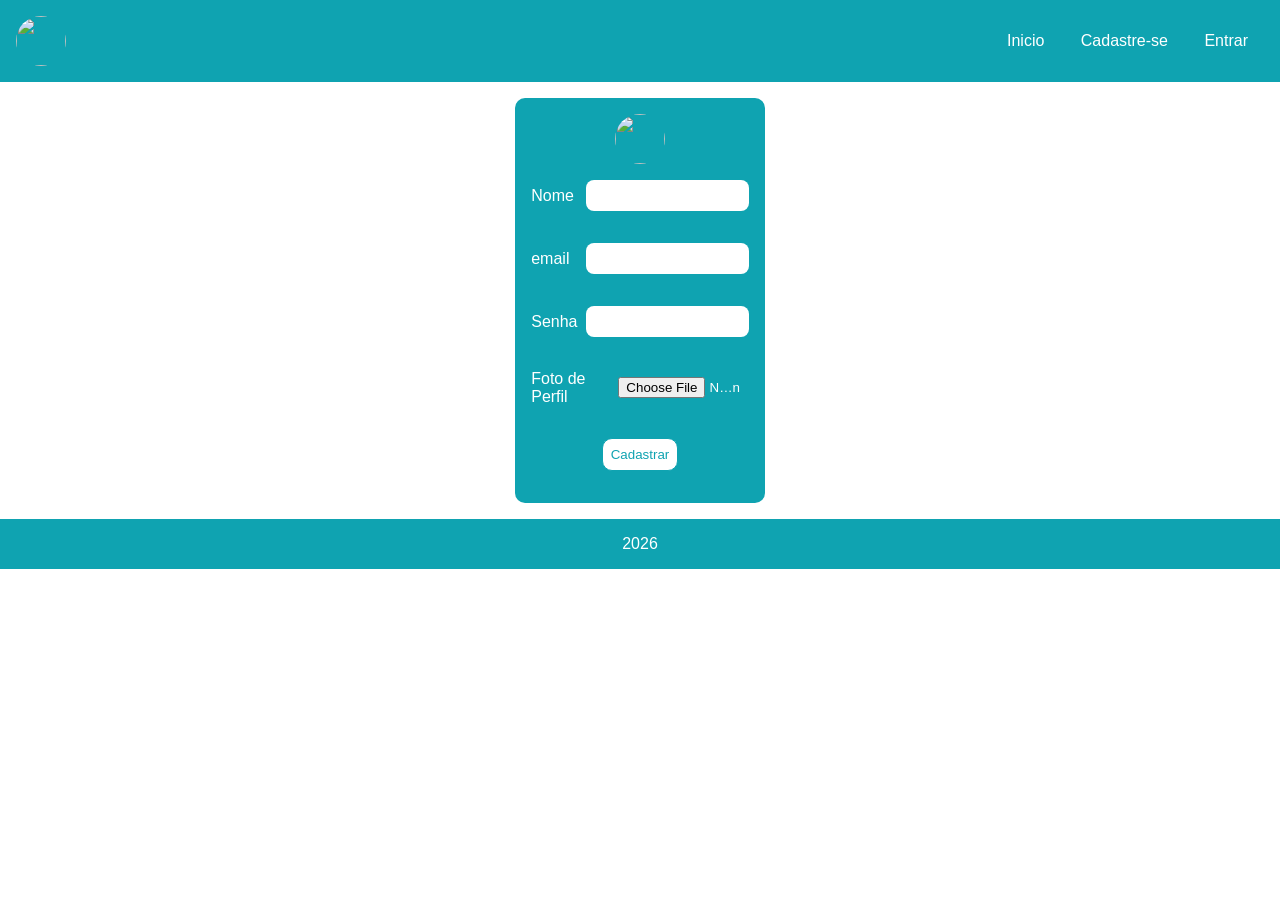
==== cadastro.html @ 50dbd9a1 "frm-cdst" ====
<!DOCTYPE html>
<html lang="pt-BR">
<head>
    <meta charset="UTF-8">
    <meta name="viewport" content="width=device-width, initial-scale=1.0">
    <title>Biblioteca</title>
    <link rel= "stylesheet" href="style.css" 
</head>
<body>
    <header>
        <img src="https://picsum.photos/100" alt=""class="logo">

        <nav>
            <a href="index.html">Inicio</a>
            <a href="cadastro.html">Cadastre-se</a>
            <a href="login.html">Entrar</a>

        </nav>
    </header>

    <main class="main-detalhes">
        <form action="" method="post" enctype="multipart/form-data">
            <img src="https://picsum.photos/100" alt=""class="logo">

         <div class="form-item">
            <label for="nome">Nome</label>
            <input type="text" name="nome" id="nome"> 
        </div> 

        <div class="form-item">
            <label for="email">email</label>
            <input type="email" name="email" id="email">

        </div>

        <div class="form-item">
            <label for="senha">Senha</label>
            <input type="password" name="senha" id="senha">

        </div>

        <div class="form-item">
            <label for="foto">Foto de Perfil</label>
            <input type="file" name="foto" id="foto">


        </div>

        <button type="submit">Cadastrar</button>
        </form>


    </main>
    <footer>
        <P>2026</P>
    </footer>
    
</body>
</html>
---- style.css ----
:root{
    --prim: #0fa3b1;
    --sec: #fff;
    --ter: #000;
}

* {
    margin: 0;
    padding: 0;
    box-sizing: border-box;
    font-family: sans-serif;

}

header, footer {
   background-color: var(--prim); 
   color: var(--sec); 
   padding: 1rem; 
   display: flex; 
}

.logo { 
    width: 50px;
    height: 50px;
    border-radius: 50%;
}

header { 
    justify-content: space-between;
    align-items: center;
}

footer {
    justify-content: center;
}

nav a {
    text-decoration: none;
    color: var(--sec);
    padding: 1rem;

}

nav a:hover {
    background-color: var(--sec) ;
    color: var(--ter);
    border-radius: 20px;

}

main {
    padding: 1rem;
}

#jumbo {
    width: 100%;
    height: 200px;
    object-fit: fill;
}

h1 { 
    text-align: center;
    background-color: var(--prim);
    color: var(--sec);
    margin: 1rem 0;
}

.card-container {
    display: grid;
    gap: 1rem;
    grid-template-columns: repeat(5, 1fr);
    justify-content: center;
}

.card {
    border: 1px sandybrown burlywood;
    background-color: var(--prim);
    color: var(--sec);
    border-radius: 8px;
    width: 200px;
    height: 250px;
    cursor: pointer;
    transition: 1s;
}

.card:hover {
    box-shadow: 5px 5px 10px 0 black;
    
}
.card-img img{
    width: 100%;
    object-fit: cover;
    border-radius: 8px 8px 0 0;
}

.card-text {
    padding: 0.5rem;
    text-align: center;
}

.card-container a {
    text-decoration: none;
    color: var(--sec);
}
.main-detalhes {
    display: flex;
    justify-content: center;
    align-items: center;
}
#texto-detalhes {
    width: 50%;
    padding: 1rem;
    
}

form{
    background-color: var(--prim);
    color: var(--sec);
    padding: 1rem;
    border-radius: 10px;
    width: 20%;
    display: flex;
    flex-direction: column;
    align-items: center;

}


.form-item{
    margin: 1rem 0;
    display: flex;
    justify-content: space-between;
    align-items: center;
    width: 100%;

}

.form-item input {
    border-radius: 8px;
    padding: 0.5rem;
    border: none;
    width: 75%;

}

button {
    background-color: var(--sec);
    color: var(--prim);
    padding: 0.5rem;
    border-radius: 10px;
    margin: 1rem;
    border: 1px solid var(--prim);
    cursor: pointer;
}


button:hover {
    background-color: var(--prim);
    color: var(--sec);
    border: 1px solid var(--ter);

}
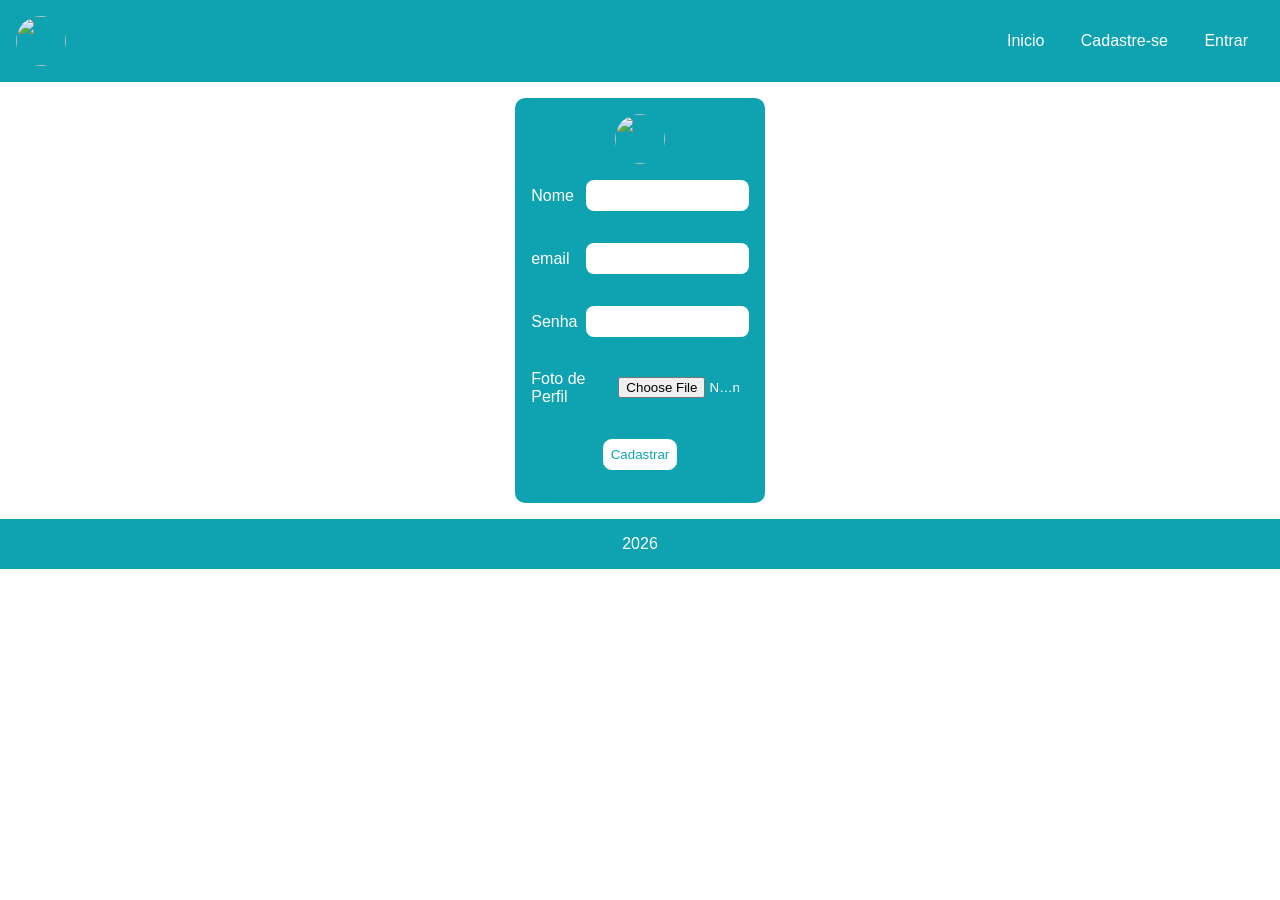
==== commit b77a24b5: "login" ====
--- a/cadastro.html
+++ b/cadastro.html
@@ -4,7 +4,7 @@
     <meta charset="UTF-8">
     <meta name="viewport" content="width=device-width, initial-scale=1.0">
     <title>Biblioteca</title>
-    <link rel= "stylesheet" href="style.css" 
+    <link rel= "stylesheet" href="style.css"> 
 </head>
 <body>
     <header>
--- a/style.css
+++ b/style.css
@@ -70,7 +70,7 @@
     display: grid;
     gap: 1rem;
     grid-template-columns: repeat(5, 1fr);
-    justify-content: center;
+    justify-items: center;
 }
 
 .card {
@@ -162,3 +162,53 @@
 
 }
 
+.form-linha {
+    display: flex;
+    flex-wrap: wrap;
+    gap: 15px;
+}
+
+.input-campo{
+    flex: 1 1 200px;
+}
+
+@media only screen and (max-width: 600px) {
+    .card-container{
+        grid-template-columns: repeat(1, 1fr);
+    }
+
+    header {
+        flex-direction: column;
+    }
+
+    nav {
+        display: flex;
+        flex-direction: column;
+    }
+    form {
+        width: revert;
+    }
+}
+
+@media only screen and (min-width: 600px) and (max-width: 900px) {
+    .card-container{
+        grid-template-columns: repeat(2,1fr);
+    }
+
+    form {
+        width: 100%;
+    }
+}
+
+@media only screen and (min-width: 900px)  and (max-width: 1200px) {
+    .card-container{
+        grid-template-columns: repeat(3, 1fr);
+    }
+
+    form {
+        width: 600px;
+    }
+      
+}
+
+
